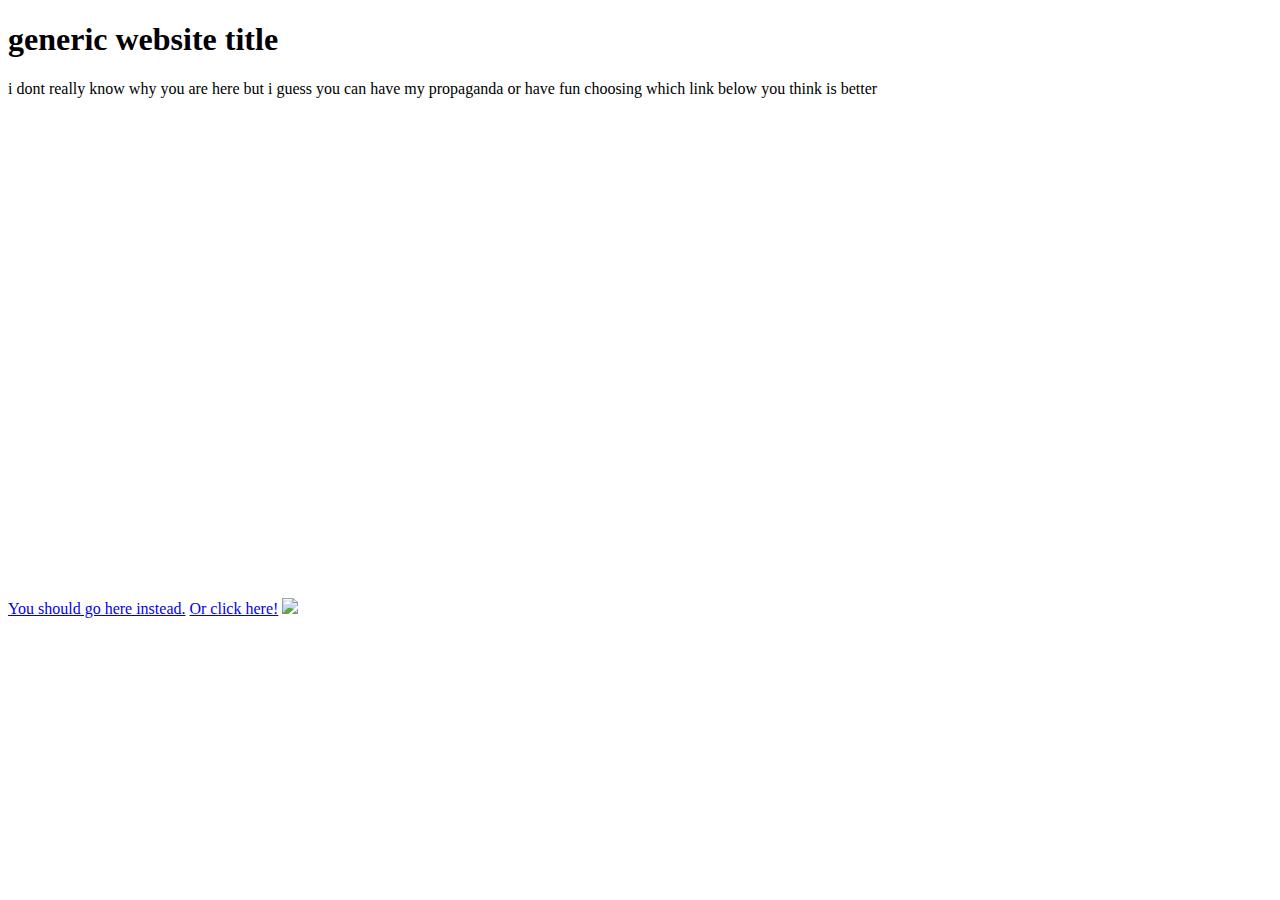
==== index.html @ 2b7a5bd9 "Update index.html" ====
<!DOCTYPE html>

<html>
<head>
  <meta http-equiv="Content-Type" content="text/html; charset=utf-8"/>
  <title>get out</title>
  <LINK href="styles.css" rel="stylesheet" type="text/css">
</head>

<body>

<h1>
  generic website title
</h1>
<p>
  i dont really know why you are here but i guess you can have my propaganda or have fun choosing which link below you think is better
</p>
<a href="https://www.youtube.com/watch?v=dQw4w9WgXcQ">You should go here instead.</a>
<a href= "https://i.ytimg.com/vi/eg9FQRMqr2k/maxresdefault.jpg">Or click here!</a>
  <a title="Rate My PC tool" href="https://www.pcgamebenchmark.com/ratemypc?cpu=amd-ryzen-5-pro-3600&memory=16gb&gpu=nvidia-geforce-rtx-2060&platform=windows"><img src="https://www.pcgamebenchmark.com/signature/amd-ryzen-5-pro-3600/16gb/nvidia-geforce-rtx-2060/forum.png"></a>
<iframe src="https://canary.discord.com/widget?id=747765812932247623&theme=dark" width="350" height="500" allowtransparency="true" frameborder="0" sandbox="allow-popups allow-popups-to-escape-sandbox allow-same-origin allow-scripts"></iframe>
</body>
</html>
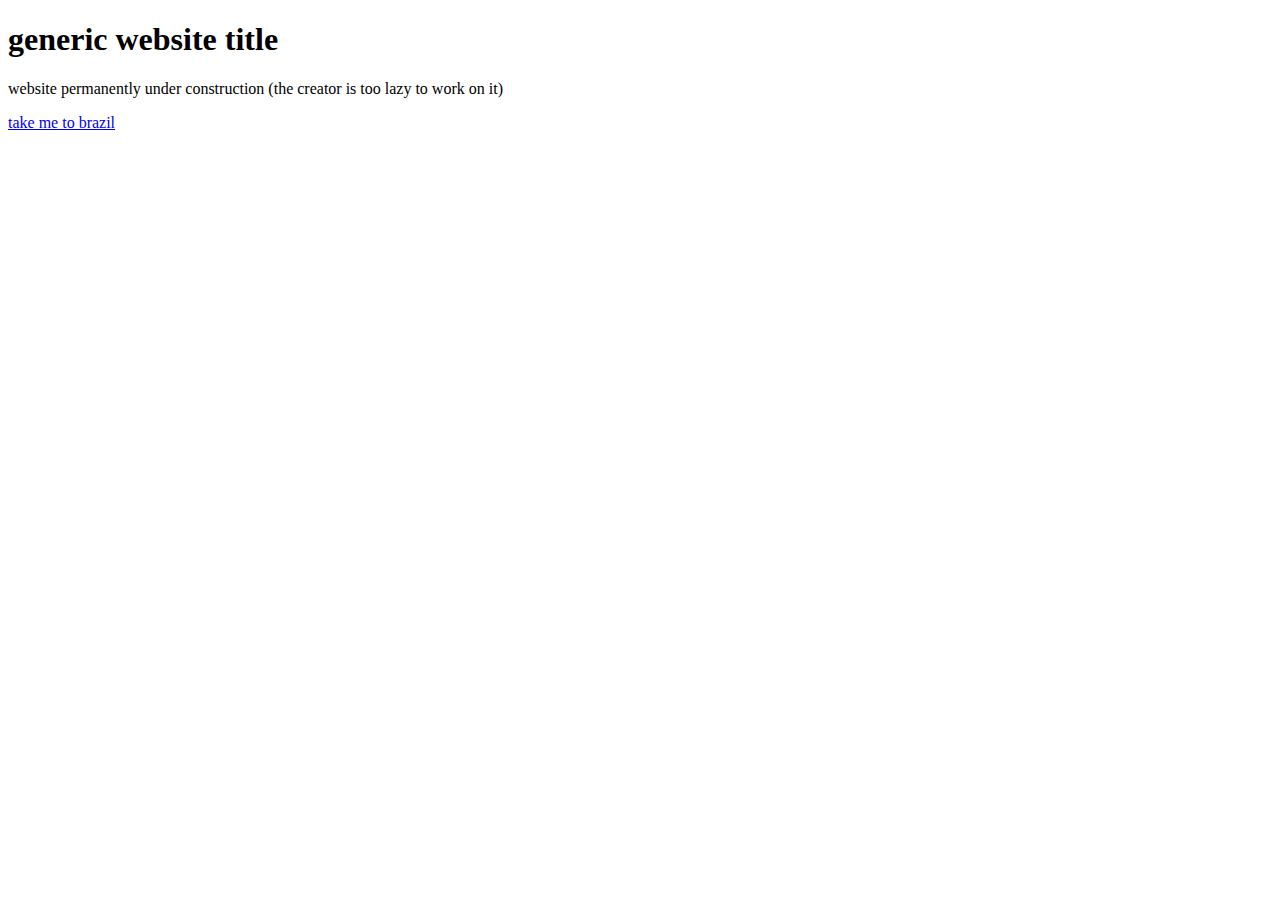
==== commit 76de12d4: "Add files via upload" ====
--- a/index.html
+++ b/index.html
@@ -2,6 +2,7 @@
 
 <html>
 <head>
+  <link rel="stylesheet" href="style.css">
   <meta http-equiv="Content-Type" content="text/html; charset=utf-8"/>
   <title>get out</title>
   <LINK href="styles.css" rel="stylesheet" type="text/css">
@@ -13,12 +14,10 @@
   generic website title
 </h1>
 <p>
-  i dont really know why you are here but i guess you can have my propaganda or have fun choosing which link below you think is better
+  website permanently under construction (the creator is too lazy to work on it)
 </p>
-<a href="https://www.youtube.com/watch?v=dQw4w9WgXcQ">You should go here instead.</a>
-<a href= "https://i.ytimg.com/vi/eg9FQRMqr2k/maxresdefault.jpg">Or click here!</a>
-  <a title="Rate My PC tool" href="https://www.pcgamebenchmark.com/ratemypc?cpu=amd-ryzen-5-pro-3600&memory=16gb&gpu=nvidia-geforce-rtx-2060&platform=windows"><img src="https://www.pcgamebenchmark.com/signature/amd-ryzen-5-pro-3600/16gb/nvidia-geforce-rtx-2060/forum.png"></a>
-<iframe src="https://canary.discord.com/widget?id=747765812932247623&theme=dark" width="350" height="500" allowtransparency="true" frameborder="0" sandbox="allow-popups allow-popups-to-escape-sandbox allow-same-origin allow-scripts"></iframe>
+<a href="https://lttstore.com/">take me to brazil</a>
+
 </body>
 </html>
  
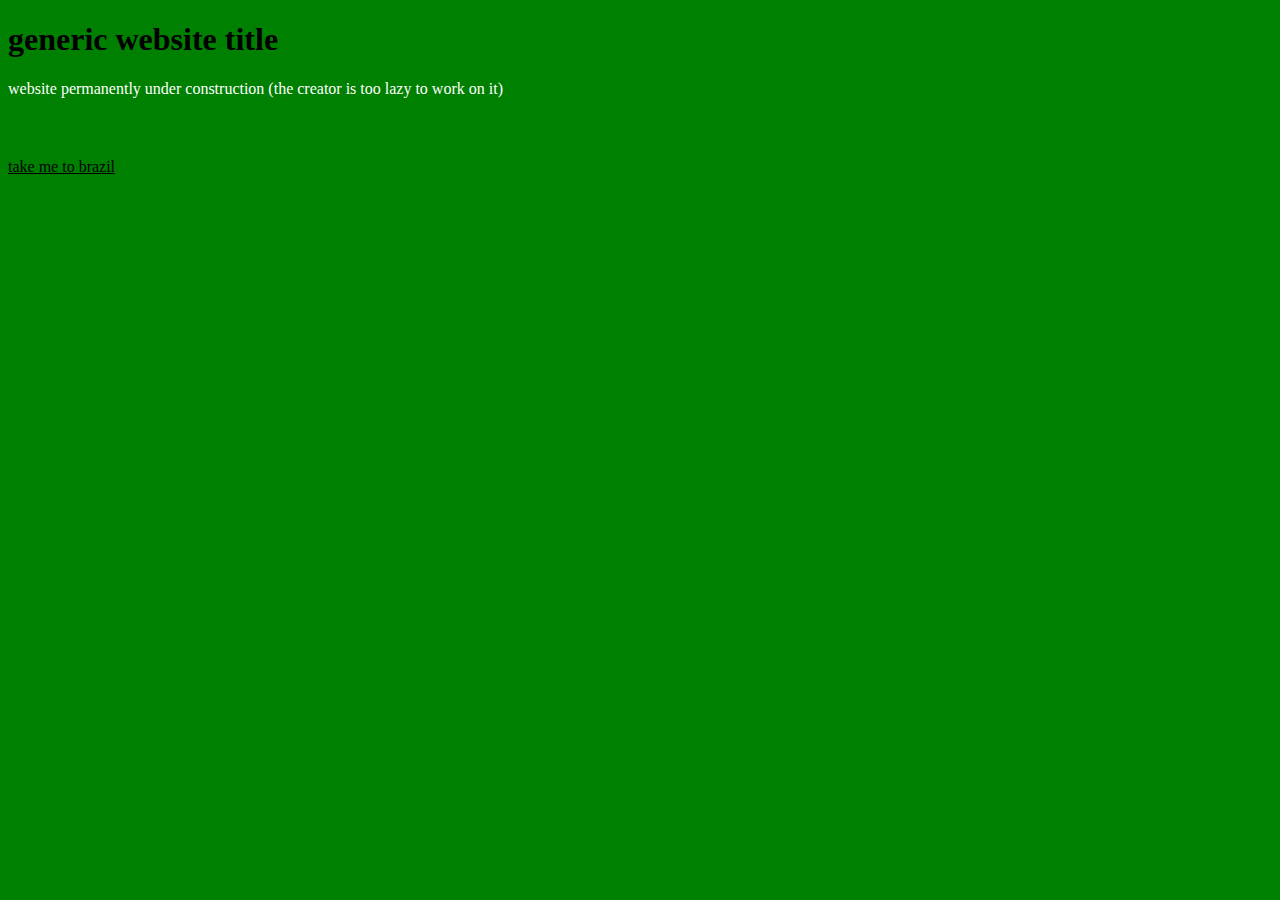
==== commit 9c0939f1: "uh oh looks like the css file name was "styles.css" rather than "style.css"" ====
--- a/index.html
+++ b/index.html
@@ -5,7 +5,7 @@
   <link rel="stylesheet" href="style.css">
   <meta http-equiv="Content-Type" content="text/html; charset=utf-8"/>
   <title>get out</title>
-  <LINK href="styles.css" rel="stylesheet" type="text/css">
+  <LINK href="style.css" rel="stylesheet" type="text/css">
 </head>
 
 <body>
--- a/style.css
+++ b/style.css
@@ -0,0 +1,16 @@
+body {
+background-color: green;
+color: white;
+}
+
+body h1 {
+    color: black;
+}
+
+a {
+    color: black;
+}
+
+p {
+    margin-bottom: 60px;
+}--- a/style.css
+++ b/style.css
@@ -0,0 +1,16 @@
+body {
+background-color: green;
+color: white;
+}
+
+body h1 {
+    color: black;
+}
+
+a {
+    color: black;
+}
+
+p {
+    margin-bottom: 60px;
+}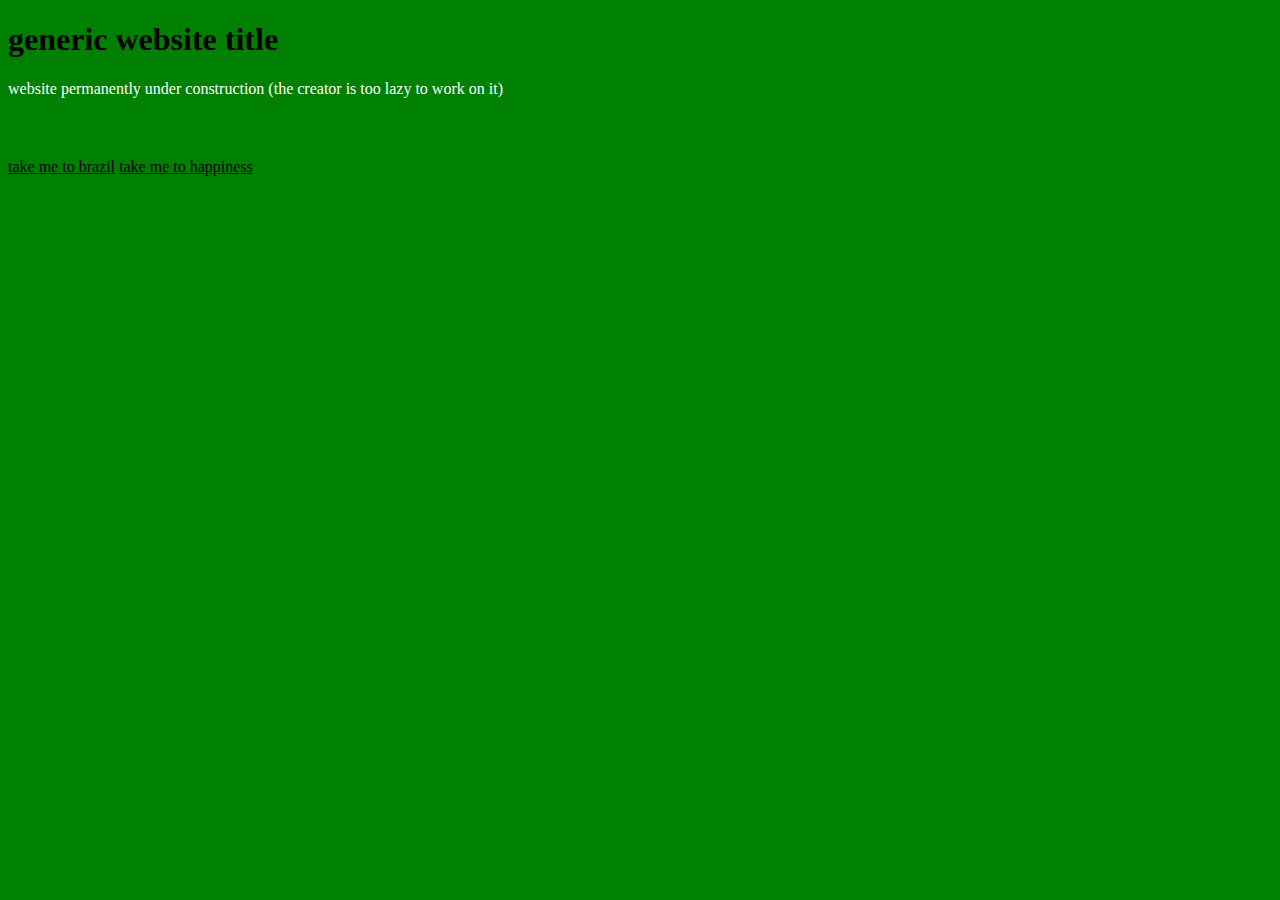
==== commit b029cff8: "added more happiness" ====
--- a/index.html
+++ b/index.html
@@ -17,6 +17,7 @@
   website permanently under construction (the creator is too lazy to work on it)
 </p>
 <a href="https://lttstore.com/">take me to brazil</a>
+<a href="http://tinyurl.mobi/3Vy7">take me to happiness</a>
 
 </body>
 </html>
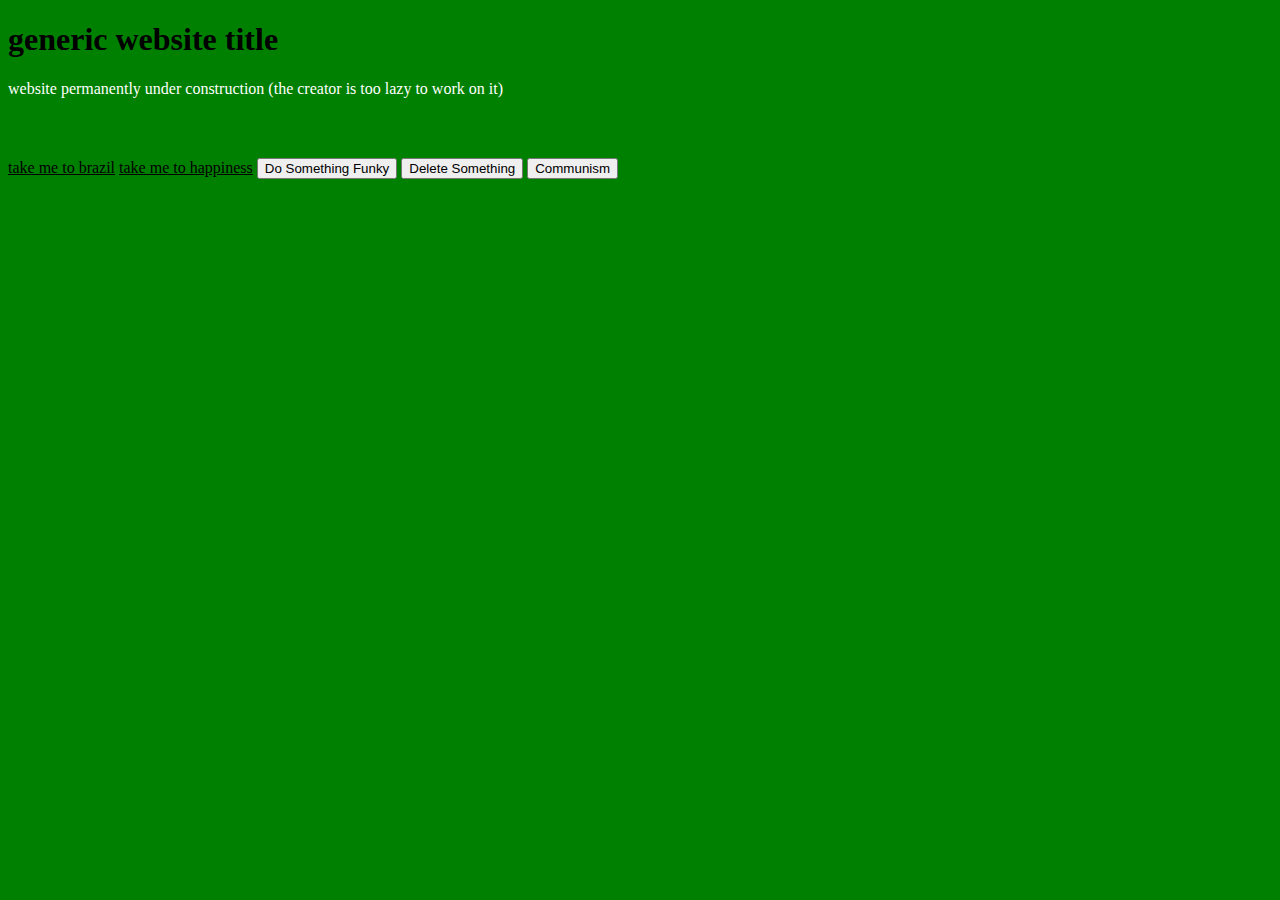
==== commit 427d84d9: "Add files via upload" ====
--- a/index.html
+++ b/index.html
@@ -10,7 +10,7 @@
 
 <body>
 
-<h1>
+<h1 id="heading">
   generic website title
 </h1>
 <p>
@@ -18,7 +18,12 @@
 </p>
 <a href="https://lttstore.com/">take me to brazil</a>
 <a href="http://tinyurl.mobi/3Vy7">take me to happiness</a>
-
+<button id="btnfunky">Do Something Funky</button>
+<button id="btnuseless">Delete Something</button>
+<button onclick="window.location.href='https://en.wikipedia.org/wiki/Soviet_Union';">
+      Communism
+    </button>
+<script src="script.js"></script>
 </body>
 </html>
  
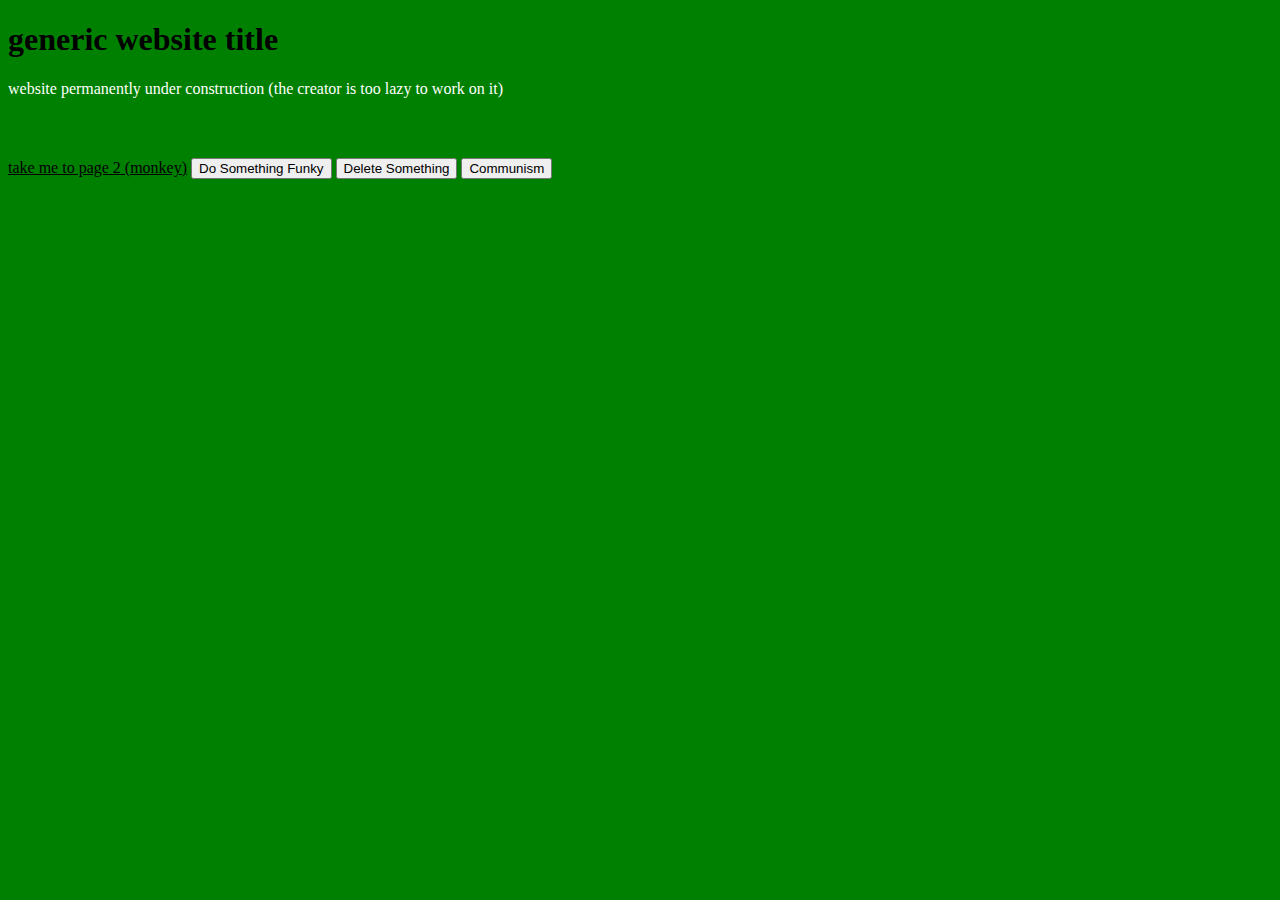
==== commit d9eaf203: "updated name for a secret monkey page coming soon" ====
--- a/index.html
+++ b/index.html
@@ -16,8 +16,7 @@
 <p>
   website permanently under construction (the creator is too lazy to work on it)
 </p>
-<a href="https://lttstore.com/">take me to brazil</a>
-<a href="http://tinyurl.mobi/3Vy7">take me to happiness</a>
+<a href="https://lttstore.com/">take me to page 2 (monkey)</a>
 <button id="btnfunky">Do Something Funky</button>
 <button id="btnuseless">Delete Something</button>
 <button onclick="window.location.href='https://en.wikipedia.org/wiki/Soviet_Union';">
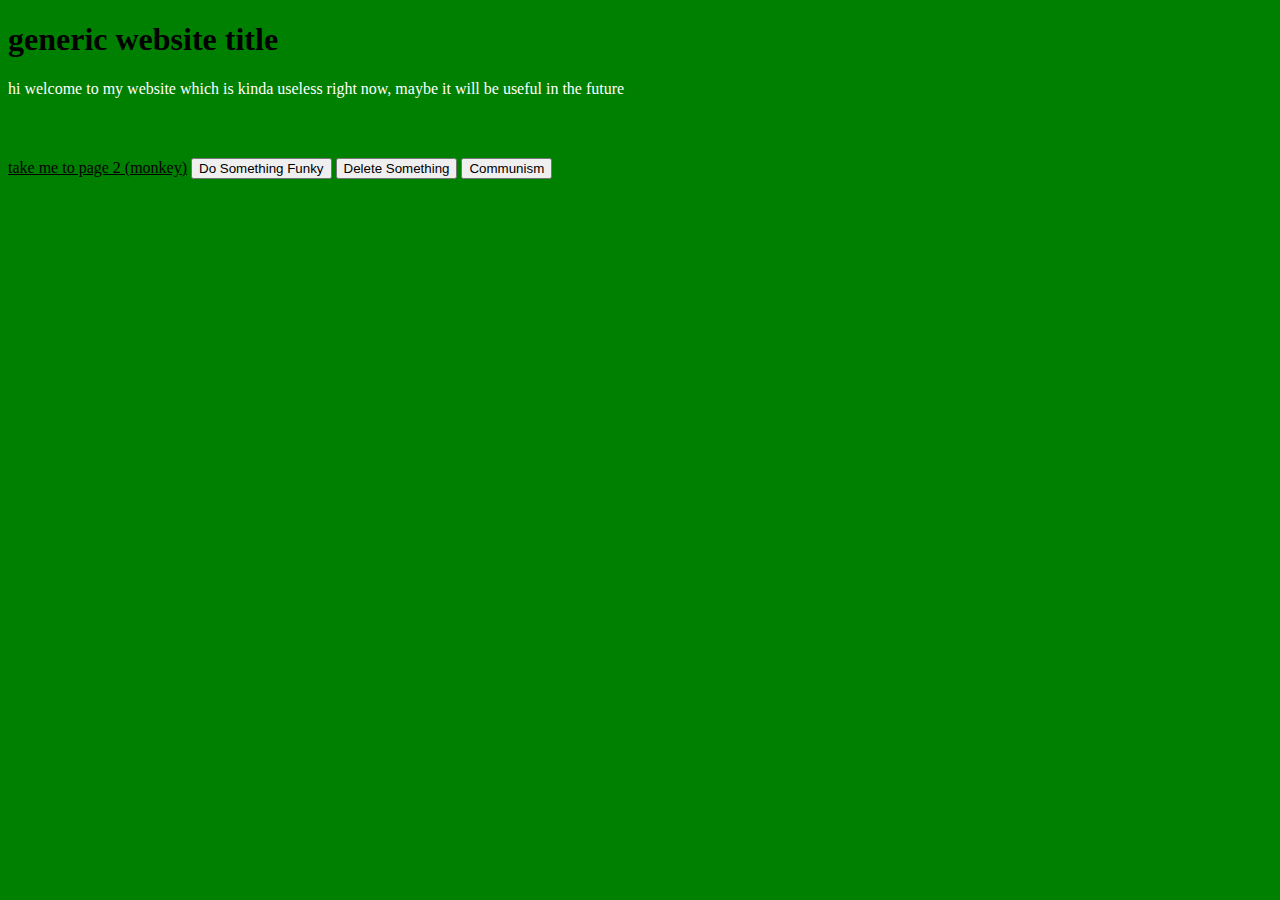
==== commit 9aebb731: "changed some things" ====
--- a/index.html
+++ b/index.html
@@ -14,9 +14,9 @@
   generic website title
 </h1>
 <p>
-  website permanently under construction (the creator is too lazy to work on it)
+  hi welcome to my website which is kinda useless right now, maybe it will be useful in the future
 </p>
-<a href="https://lttstore.com/">take me to page 2 (monkey)</a>
+<a href="https://rolfenguy.github.io/monkey">take me to page 2 (monkey)</a>
 <button id="btnfunky">Do Something Funky</button>
 <button id="btnuseless">Delete Something</button>
 <button onclick="window.location.href='https://en.wikipedia.org/wiki/Soviet_Union';">
